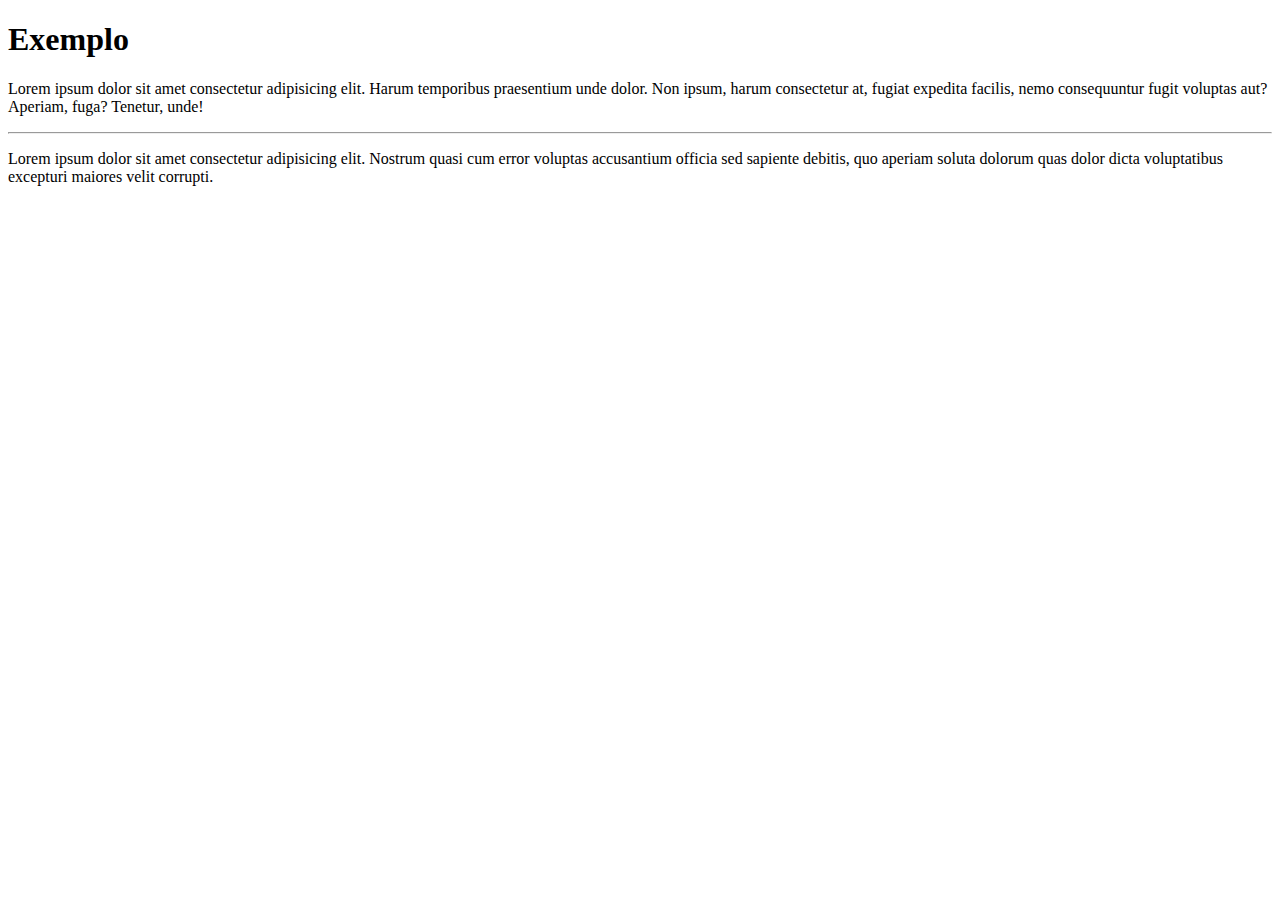
==== html/index.html @ 00fb716e "created index" ====
<!DOCTYPE html>
<html lang="pt-br">
    <head>
        <meta charset="UTF-8">
        <meta name="viewport" content="width=device-width,initial-scale=1.0">
        <title> HOME PAGE </title> 
    </head>
    <body> 
        <h1> Exemplo </h1> 
        <p> Lorem ipsum dolor sit amet consectetur adipisicing elit. Harum temporibus praesentium unde dolor. Non ipsum, harum consectetur at, fugiat expedita facilis, nemo consequuntur fugit voluptas aut? Aperiam, fuga? Tenetur, unde!</p>
        <hr> 
        <p>Lorem ipsum dolor sit amet consectetur adipisicing elit. Nostrum quasi cum error voluptas accusantium officia sed sapiente debitis, quo aperiam soluta dolorum quas dolor dicta voluptatibus excepturi maiores velit corrupti.</p>
    </body> 
    </html>
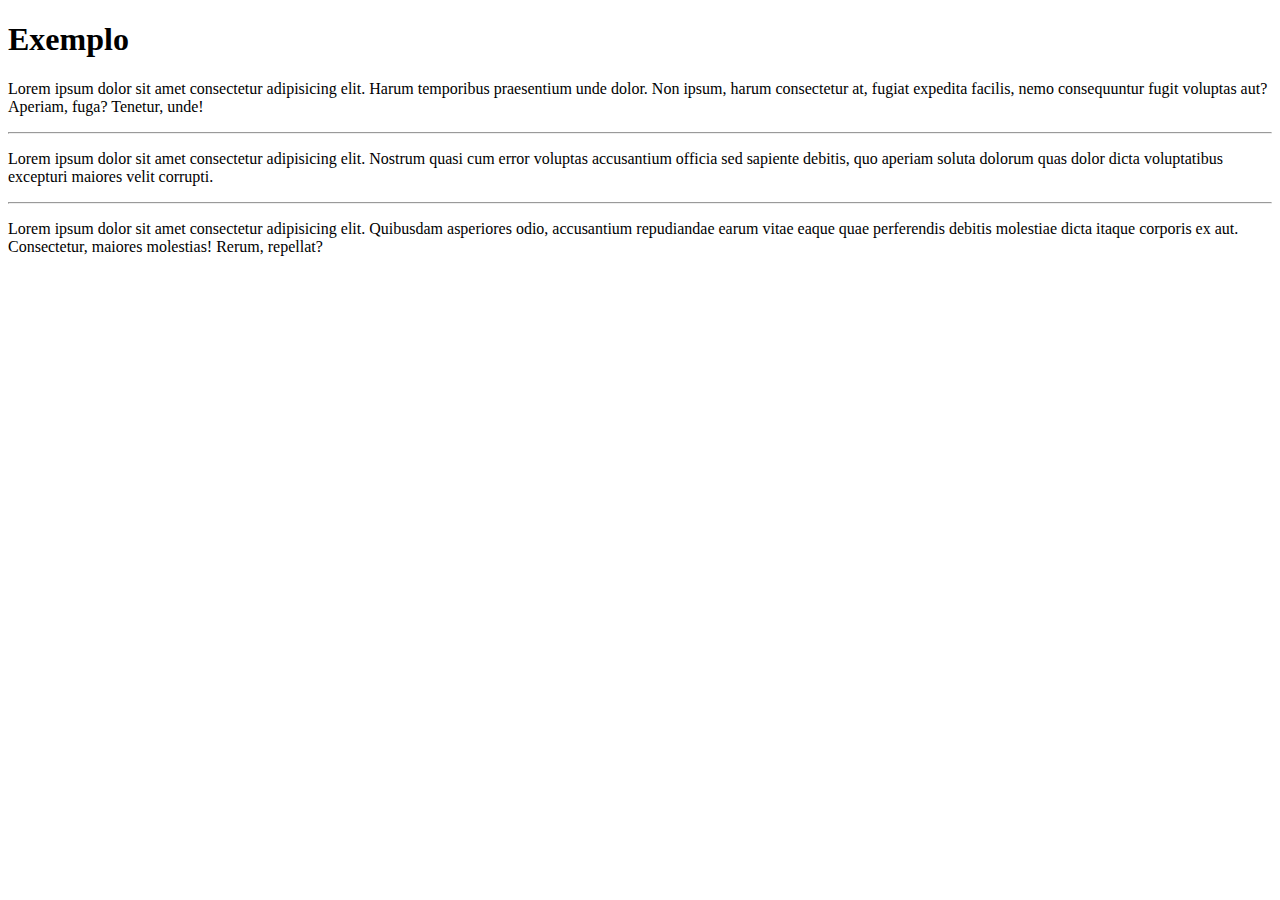
==== commit 7b0e5f04: "add lorem" ====
--- a/html/index.html
+++ b/html/index.html
@@ -10,5 +10,7 @@
         <p> Lorem ipsum dolor sit amet consectetur adipisicing elit. Harum temporibus praesentium unde dolor. Non ipsum, harum consectetur at, fugiat expedita facilis, nemo consequuntur fugit voluptas aut? Aperiam, fuga? Tenetur, unde!</p>
         <hr> 
         <p>Lorem ipsum dolor sit amet consectetur adipisicing elit. Nostrum quasi cum error voluptas accusantium officia sed sapiente debitis, quo aperiam soluta dolorum quas dolor dicta voluptatibus excepturi maiores velit corrupti.</p>
+        <hr>
+        <p>Lorem ipsum dolor sit amet consectetur adipisicing elit. Quibusdam asperiores odio, accusantium repudiandae earum vitae eaque quae perferendis debitis molestiae dicta itaque corporis ex aut. Consectetur, maiores molestias! Rerum, repellat?</p>
     </body> 
     </html>
